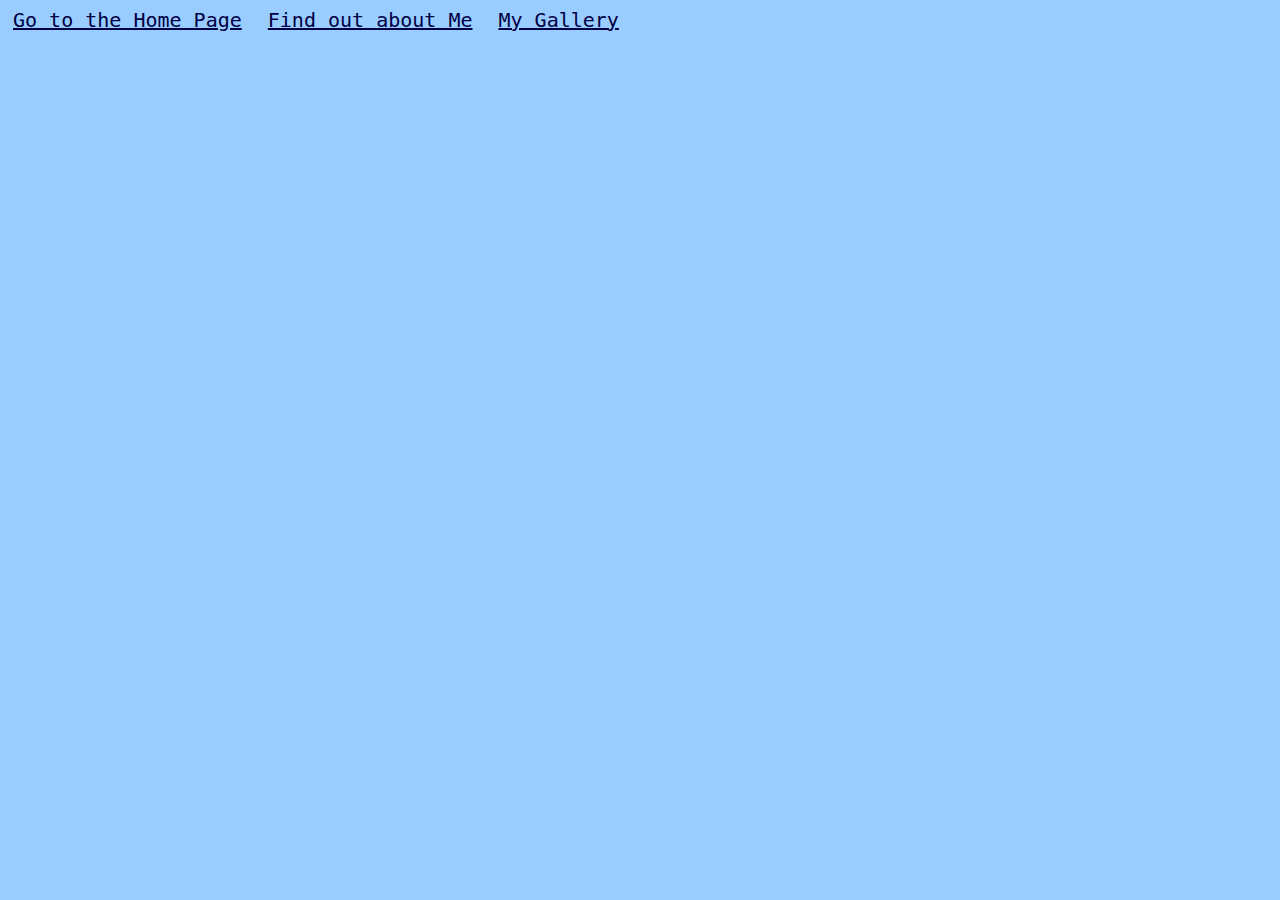
==== index.html @ ccb8c722 "Add files via upload" ====
<!DOCTYPE html>
<html>

<head> 
    <title>Christopher's Website</title>
    <link href="styles.css" rel="stylesheet" type="text/css"/>
</head>
    <body>
        <a href="index.html">Go to the Home Page</a> &ensp;
        <a href="aboutme.html">Find out about Me</a> &ensp;
        <a href="gallery.html">My Gallery</a>
        
    </body>
</html>
---- styles.css ----
body {background-color:	#99CCFF;}
a {color:	#000044;
								font-style:normal;	
								font-size:20px;	
								font-family:monospace;	
                                width: 10px;
								margin:5px;	
								padding:0px;}
h1 {color:	#777777;
								font-style:initial;	
								font-size:20px;	
								font-family:monospace;				
								margin:5px;	
								padding:1px;}
h2 {color:	#777777;
								font-style:normal;	
								font-size:20px;	
								font-family:monospace;				
								margin:5px;	
								padding:1px;}
p {color:	#777777;
								font-style:initial;	
								font-size:20px;	
								font-family:monospace;				
								margin:5px;	
								padding:1px;}

b {color:	#555555;
								font-style:initial;	
								font-size:15px;	
								font-family:inherit;	
                                width: 10px;
								margin:5px;	
								padding:10px;}
<style>
        audio{margin-left: 100px;} 
</style>
img {margin:10Px;}
Center	an	imagen	using	CSS:

img {
		display:	block;
		margin-left:	auto;
		margin-right:	auto;
		width:	50%;
}
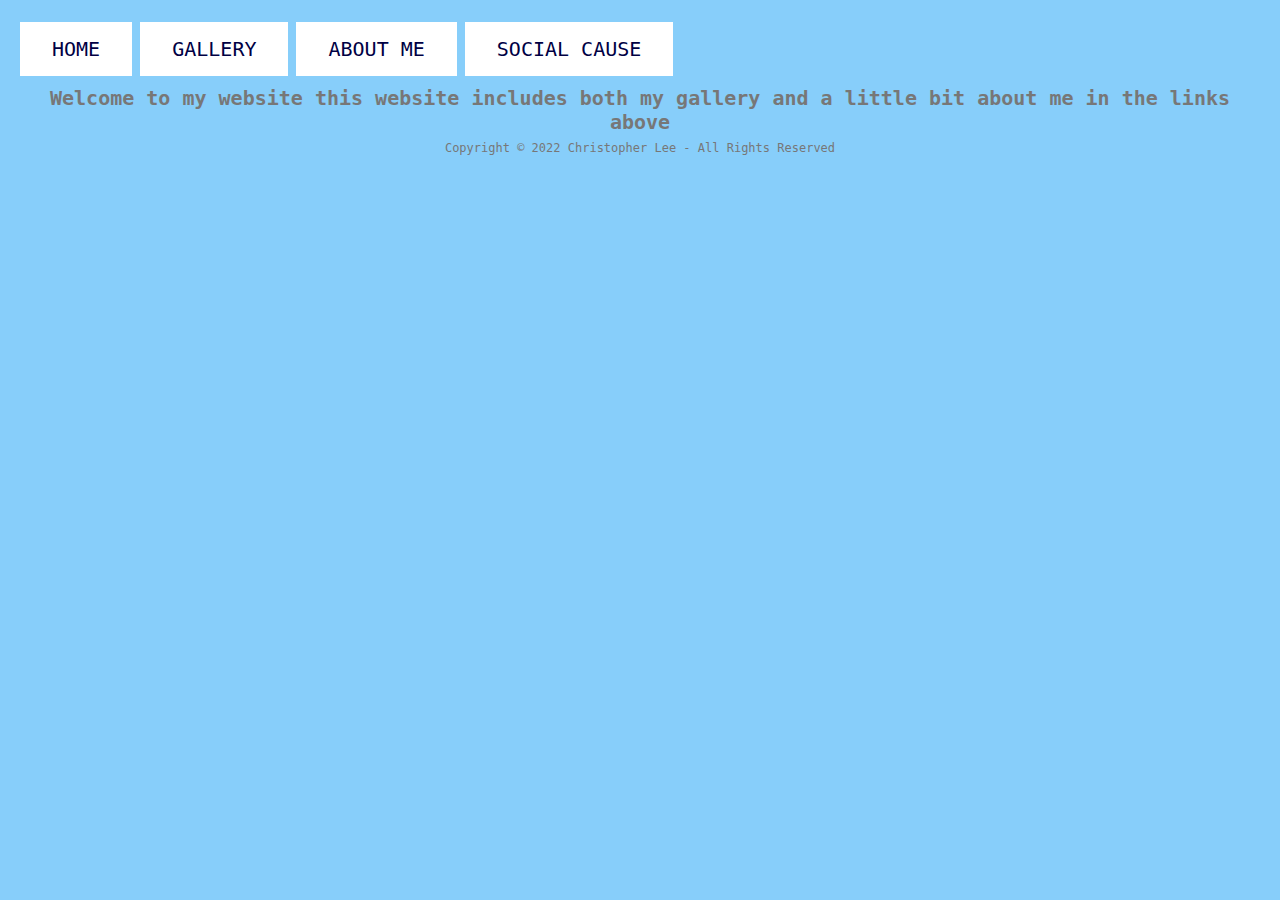
==== commit 8aa6b723: "Add files via upload" ====
--- a/index.html
+++ b/index.html
@@ -6,9 +6,14 @@
     <link href="styles.css" rel="stylesheet" type="text/css"/>
 </head>
     <body>
-        <a href="index.html">Go to the Home Page</a> &ensp;
-        <a href="aboutme.html">Find out about Me</a> &ensp;
-        <a href="gallery.html">My Gallery</a>
+<button class="button"> <a href="index.html">HOME</a></button>
+<button class="button"> <a href="gallery.html">GALLERY</a></button>
+<button class="button"> <a href="aboutme.html">ABOUT ME</a></button>
+<button class="button"> <a href="psa.html">SOCIAL CAUSE</a></button>
+        <h1>Welcome to my website this website includes both my gallery and a little bit about me in the links above</h1>
+           
         
+        
+        <p class="credits">Copyright © 2022 Christopher Lee - All Rights Reserved</p>
     </body>
 </html>--- a/styles.css
+++ b/styles.css
@@ -1,46 +1,83 @@
-body {background-color:	#99CCFF;}
-a {color:	#000044;
-								font-style:normal;	
-								font-size:20px;	
-								font-family:monospace;	
-                                width: 10px;
-								margin:5px;	
-								padding:0px;}
+body {background-color:	#87CEFA;
+    padding: 10px;}
 h1 {color:	#777777;
-								font-style:initial;	
-								font-size:20px;	
-								font-family:monospace;				
+    font-family: monospace;
+            text-align: center;
+    font-size:20px;				
 								margin:5px;	
 								padding:1px;}
 h2 {color:	#777777;
 								font-style:normal;	
 								font-size:20px;	
-								font-family:monospace;				
+								font-family:monospace;
+            text-align: center;
 								margin:5px;	
 								padding:1px;}
 p {color:	#777777;
-								font-style:initial;	
+	font-style:initial;	
 								font-size:20px;	
-								font-family:monospace;				
+								font-family:monospace;	
+            text-align: center;
 								margin:5px;	
-								padding:1px;}
+								padding:1px;
 
-b {color:	#555555;
-								font-style:initial;	
-								font-size:15px;	
-								font-family:inherit;	
-                                width: 10px;
-								margin:5px;	
-								padding:10px;}
-<style>
-        audio{margin-left: 100px;} 
-</style>
-img {margin:10Px;}
-Center	an	imagen	using	CSS:
+}
+
+
+.credits{color:	#777777;
+	font-style:initial;	
+    
+	font-size:12px;	
+	font-family:monospace;
+            text-align: center;
+	margin:5px;	
+	padding:1px;
+}
+
+.button {
+        background-color: white;
+        border: none;
+        color:	#000044;
+        padding: 15px 32px;
+        font-family:monospace;	
+        text-align: center;
+        display: inline-block;
+        font-size: 20px;
+        margin: 4px 2px;
+        cursor: pointer;
+}
+a{color:	#000044;
+    	font-family:monospace;	
+        text-decoration: none;}
+
+
+audio{
+        display:	block;
+		margin-left:	auto;
+		margin-right:	auto;
+		width:	600px;
+}
 
 img {
 		display:	block;
+        padding: 15px 32px;
 		margin-left:	auto;
 		margin-right:	auto;
-		width:	50%;
-}+		width:	600px;
+}
+video {
+		display:	block;
+        padding: 15px 32px;
+		margin-left:	auto;
+		margin-right:	auto;
+		width:	600px;
+}
+iframe{
+        display:	block;
+        padding: 15px 32px;
+		margin-left:	auto;
+		margin-right:	auto;
+		width:	600px;
+}
+
+
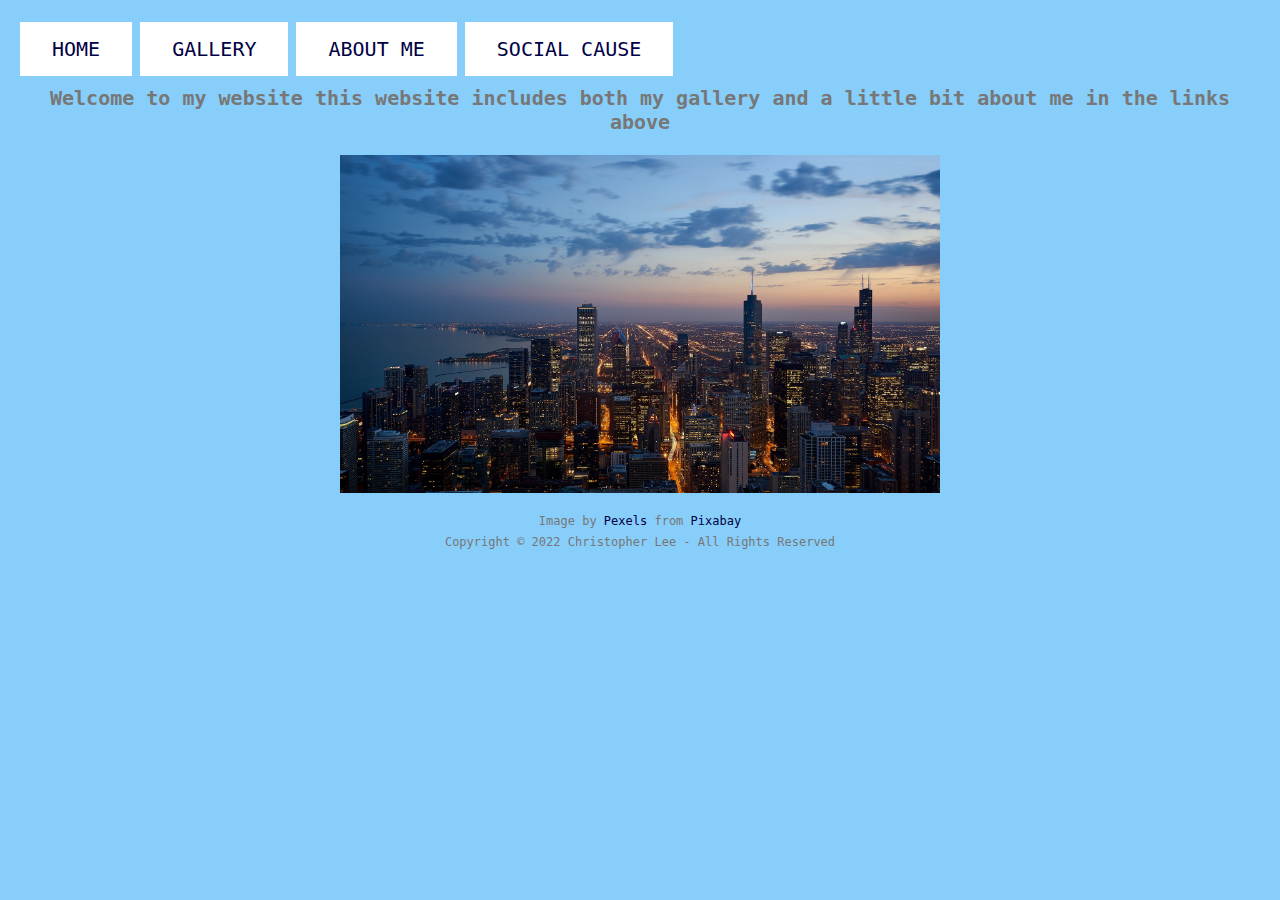
==== commit 4cb6d44a: "Add files via upload" ====
--- a/index.html
+++ b/index.html
@@ -11,9 +11,10 @@
 <button class="button"> <a href="aboutme.html">ABOUT ME</a></button>
 <button class="button"> <a href="psa.html">SOCIAL CAUSE</a></button>
         <h1>Welcome to my website this website includes both my gallery and a little bit about me in the links above</h1>
-           
+                    <img src="images\buildings-g2853906fc_1920.jpg" width="1200px"/>
         
-        
+       <p class="credits"> Image by <a href="https://pixabay.com/users/pexels-2286921/?utm_source=link-attribution&amp;utm_medium=referral&amp;utm_campaign=image&amp;utm_content=1869425">Pexels</a> from <a href="https://pixabay.com//?utm_source=link-attribution&amp;utm_medium=referral&amp;utm_campaign=image&amp;utm_content=1869425">Pixabay</a></p>
         <p class="credits">Copyright © 2022 Christopher Lee - All Rights Reserved</p>
+
     </body>
 </html>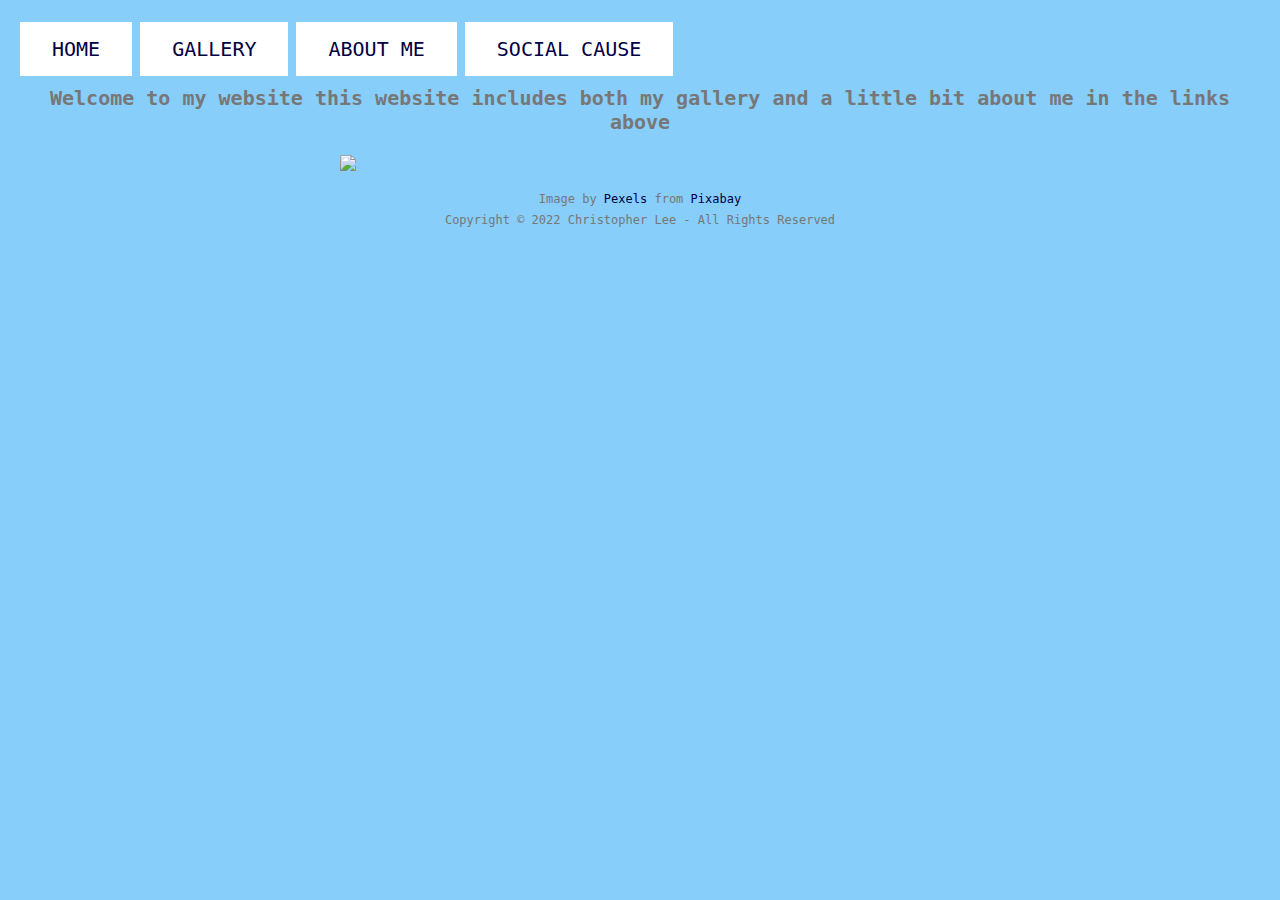
==== commit 1f7318be: "Add files via upload" ====
--- a/index.html
+++ b/index.html
@@ -11,7 +11,7 @@
 <button class="button"> <a href="aboutme.html">ABOUT ME</a></button>
 <button class="button"> <a href="psa.html">SOCIAL CAUSE</a></button>
         <h1>Welcome to my website this website includes both my gallery and a little bit about me in the links above</h1>
-                    <img src="images\buildings-g2853906fc_1920.jpg" width="1200px"/>
+                    <img src="NewYork.jpg" width="1200px"/>
         
        <p class="credits"> Image by <a href="https://pixabay.com/users/pexels-2286921/?utm_source=link-attribution&amp;utm_medium=referral&amp;utm_campaign=image&amp;utm_content=1869425">Pexels</a> from <a href="https://pixabay.com//?utm_source=link-attribution&amp;utm_medium=referral&amp;utm_campaign=image&amp;utm_content=1869425">Pixabay</a></p>
         <p class="credits">Copyright © 2022 Christopher Lee - All Rights Reserved</p>
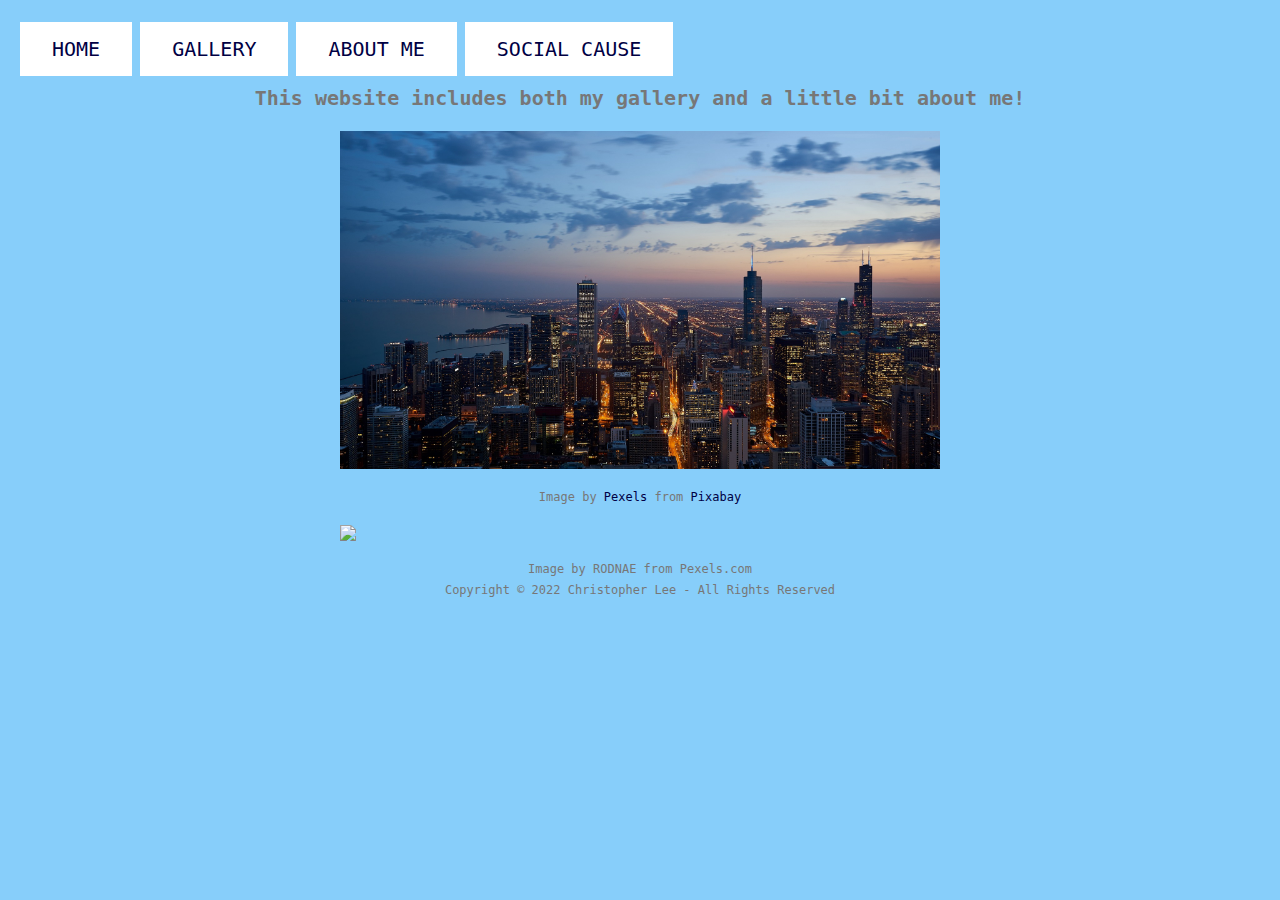
==== commit a086fbea: "Add files via upload" ====
--- a/index.html
+++ b/index.html
@@ -10,11 +10,13 @@
 <button class="button"> <a href="gallery.html">GALLERY</a></button>
 <button class="button"> <a href="aboutme.html">ABOUT ME</a></button>
 <button class="button"> <a href="psa.html">SOCIAL CAUSE</a></button>
-        <h1>Welcome to my website this website includes both my gallery and a little bit about me in the links above</h1>
-                    <img src="NewYork.jpg" width="1200px"/>
+        <h1>This website includes both my gallery and a little bit about me!</h1>
+                    <img src="images/NewYork.jpg" width="1200px"/>
         
        <p class="credits"> Image by <a href="https://pixabay.com/users/pexels-2286921/?utm_source=link-attribution&amp;utm_medium=referral&amp;utm_campaign=image&amp;utm_content=1869425">Pexels</a> from <a href="https://pixabay.com//?utm_source=link-attribution&amp;utm_medium=referral&amp;utm_campaign=image&amp;utm_content=1869425">Pixabay</a></p>
+       <img src="images/Crow.jpg" width="1200px"/>
+        <p class="credits"> Image by RODNAE from Pexels.com</p>
         <p class="credits">Copyright © 2022 Christopher Lee - All Rights Reserved</p>
-
+        
     </body>
 </html>